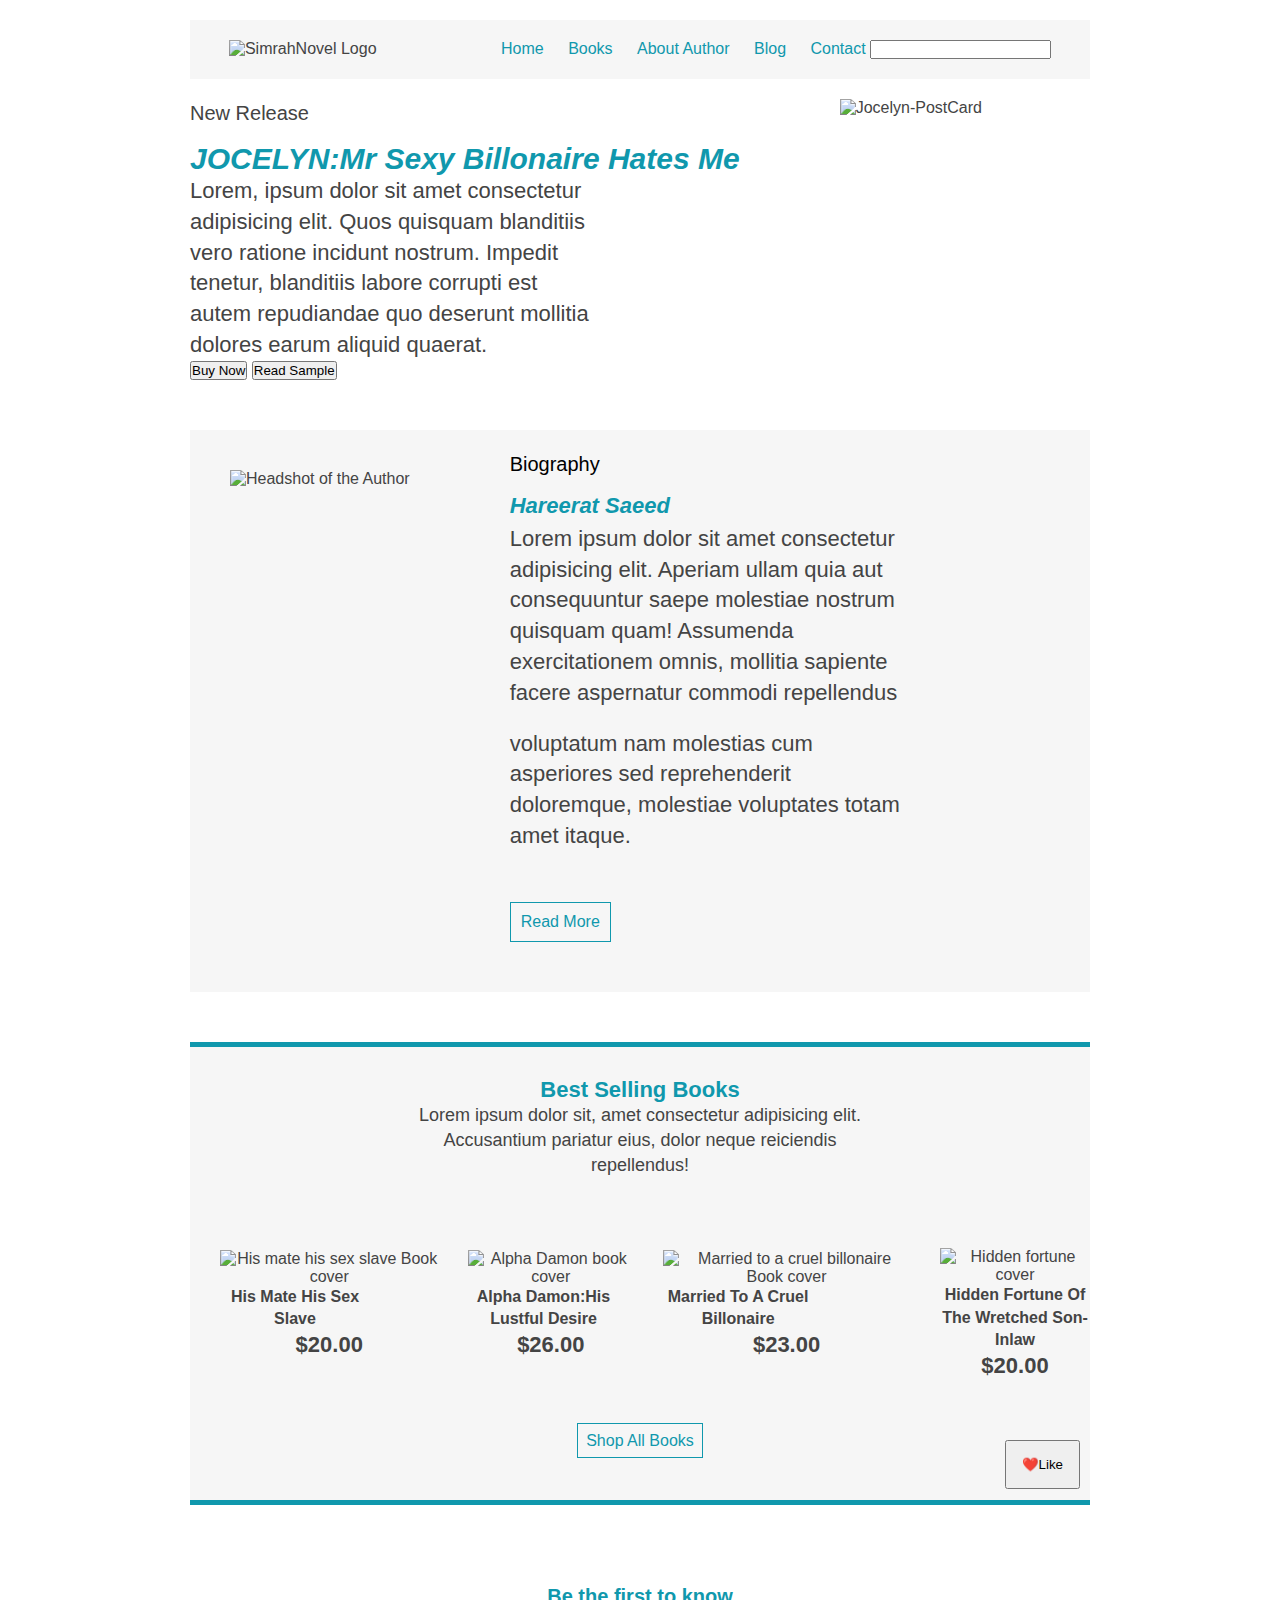
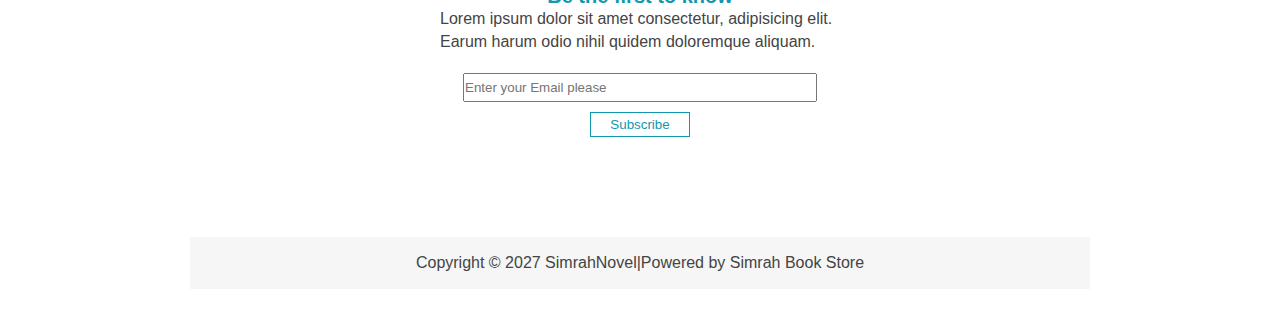
==== index.html @ c1b00a84 "Add files via upload" ====
<!DOCTYPE html>
<html lang="en">
  <head>
    <meta charset="UTF-8" />
    <meta name="viewport" content="width=device-width, initial-scale=1.0" />
    <title>SimrahNovel</title>
    <link href="style.css" rel="stylesheet"
  </head>
  <body>
    <div class="container">
      <header class="main-header">
        <nav>
          <img
            src="img/SimrahNovel.jpg"
            alt="SimrahNovel Logo"
            width="50"
            class="logo"
          />
          <!-- <strong>SimraNovels</strong> -->
          <a href="index.html">Home</a>
          <a href="Books.html">Books</a>
          <a href="About.html">About Author</a>
          <a href="Blog.html">Blog</a>
          <a href="Contact.html">Contact</a>

          <input type="text" name="" id="" />
        </nav>
      </header>

      <article>
        <header class="Jocelyn-header">
          <section>
            <p class="new-release">New Release</p>
            <h1><span>Jocelyn:</span>Mr sexy billonaire hates me</h1>
            <p class="Jocelyn-detail">
              Lorem, ipsum dolor sit amet consectetur adipisicing elit. Quos
              quisquam blanditiis vero ratione incidunt nostrum. Impedit
              tenetur, blanditiis labore corrupti est autem repudiandae quo
              deserunt mollitia dolores earum aliquid quaerat.
            </p>
            <button>Buy Now</button>
            <button>Read Sample</button>
          </section>

          <section class="Jocelyn-img">
            <img
              src="img/Jocelyn.jpg"
              alt="Jocelyn-PostCard"
              width="270"
              height="280"
            />
          </section>
        </header>

        <section id="Author">
          <div class="Author-img">
            <img src="img/Hareerah.jpg" alt="Headshot of the Author" />
          </div>
          <div class="biography">
            <p class="text">Biography</p>
            <h2 class="Author">Hareerat Saeed</h2>
            <p class="biography-detail">
              Lorem ipsum dolor sit amet consectetur adipisicing elit. Aperiam
              ullam quia aut consequuntur saepe molestiae nostrum quisquam quam!
              Assumenda exercitationem omnis, mollitia sapiente facere
              aspernatur commodi repellendus
            </p>
            <p class="biography-detail">
              voluptatum nam molestias cum asperiores sed reprehenderit
              doloremque, molestiae voluptates totam amet itaque.
            </p>
            <a href="About.html" class="read-more">Read More</a>
          </div>
        </section>
      </article>
      <!-- BEST SELLING BOOKS -->
      <aside>
        <h3 class="best-selling">Best Selling Books</h3>
        <p class="best-selling-text">
          Lorem ipsum dolor sit, amet consectetur adipisicing elit. Accusantium
          pariatur eius, dolor neque reiciendis repellendus!
        </p>
        <section class="book-cover">
          <div>
            <img
              src="img/His mate.jpg"
              alt="His mate his sex slave Book cover"
              width="150"
              height="200"
            />
            <p class="book-title">His Mate His Sex Slave</p>
            <p><strong>$20.00</strong></p>
          </div>

          <div>
            <img
              src="img/Alpha Damon.jpg"
              alt="Alpha Damon book cover"
              width="150"
              height="200"
            />
            <p class="book-title">Alpha Damon:His Lustful Desire</p>
            <p><strong>$26.00</strong></p>
          </div>

          <div>
            <img
              src="img/Married to a cruel billonaire.jpg"
              alt="Married to a cruel billonaire Book cover"
              width="150"
              height="200"
            />
            <p class="book-title">Married to a cruel billonaire</p>
            <p><strong>$23.00</strong></p>
          </div>
          <div>
            <img
              src="img/Hidden fortune of wretched son-inlaw.jpg"
              alt="Hidden fortune cover"
              width="150"
              height="200"
              class="hidden"
            />
            <p class="book-title">Hidden fortune of the wretched son-inlaw</p>
            <p><strong>$20.00</strong></p>
          </div>
        </section>
        <a class="all-books" href="Books.html">Shop All Books</a>
      </aside>
      <button id="btn-like">❤️Like</button>

      <div class="be-the-first">
        <h4>Be the first to know</h4>
        <p class="be-the-first-text">
          Lorem ipsum dolor sit amet consectetur, adipisicing elit. Earum harum
          odio nihil quidem doloremque aliquam.
        </p>
        <input
          type="email"
          name=""
          placeholder="Enter your Email please"
          id="email"
        />
        <button class="btn-subscribe">Subscribe</button>
      </div>

      <footer>
        <p class="copyright">
          Copyright &copy; 2027 SimrahNovel|Powered by Simrah Book Store
        </p>
      </footer>
    </div>
  </body>
</html>
---- style.css ----
* {
  margin: 0;
  padding: 0;
}

body {
  color: #444;
  font-family: sans-serif;
  position: relative;
}

.main-header {
  background-color: #f6f6f6;
  padding: 20px;
  margin-bottom: 20px;
}

.container {
  width: 900px;
  margin: 20px auto;
}

/* STYLING NAV AND LINKS */
nav {
  text-align: center;
}

nav a {
  margin-left: 20px;
}

.logo {
  margin-right: 100px;
}

/* Styling Jocelyn cover and image */
.Jocelyn-header {
  margin-bottom: 50px;
  display: flex;
}

.new-release {
  font-size: 20px;
  margin-bottom: 15px;
}

.Jocelyn-detail {
  width: 400px;
}

.Jocelyn-img {
  margin-left: 100px;
}

/* Author and Biography */
#Author img {
  width: 250px;
}

.biography {
  margin-left: 100px;
}

.text {
  font-size: 20px;
  color: #000;
  margin-bottom: 15px;
}

.Author-img {
  margin-top: 20px;
  margin-left: 20px;
}
.biography-detail {
  width: 400px;
  margin-bottom: 20px;
}

.read-more {
  border: 1px solid #1098ad;
  padding: 10px;
  display: inline-block;
  margin: 30px 0;
}

.Author {
  font-size: 20px;
  font-style: italic;
  margin-bottom: 5px;
  font-size: 22px;
}

#Author {
  background-color: #f6f6f6;
  margin-bottom: 50px;
  padding: 20px;
  display: flex;
}

aside {
  background-color: #f6f6f6;
  border-top: 5px solid #1098ad;
  border-bottom: 5px solid #1098ad;
  /* padding: 20px; */
  padding-bottom: 50px;
  margin-bottom: 80px;
  text-align: center;
}

#btn-like {
  padding: 15px;
  cursor: pointer;
  position: absolute;
  bottom: 400px;
  right: 200px;
}

h1,
h2,
h3,
h4 {
  color: #1098ad;
}

h1 {
  font-size: 30px;
  text-transform: capitalize;
  font-style: italic;
}
h1 span {
  text-transform: uppercase;
}

h2 {
  font-size: 20px;
  text-transform: capitalize;
}

h3,
h4 {
  font-size: 20px;
}

p {
  font-size: 22px;
  line-height: 1.4;
}

/* Sylying the Best selling books */
.best-selling {
  text-align: center;
  margin: 30px;
  margin-bottom: 0;
  font-size: 22px;
}

.best-selling-text {
  text-align: center;
  margin: 0 auto;
  font-size: 18px;
  width: 450px;
  margin-bottom: 30px;
}

.book-cover {
  /* width: 500px; */
  display: flex;
  justify-content: center;
  align-items: center;
  margin: 50px auto;
}

.book-cover:first-child {
  margin-right: 150px;
}

.book-cover div {
  margin-left: 30px;
}

.book-title {
  font-size: 16px;
  font-weight: bold;
  text-transform: capitalize;
  width: 150px;
}

.all-books {
  border: 1px solid #1098ad;
  padding: 8px;
}

/* Syling Links */
a:link {
  color: #1098ad;
  text-decoration: none;
}

a:visited {
  color: #1098ad;
  /* color: #777; */
}

a:hover {
  font-weight: bold;
  color: orangered;
  text-decoration: underline orangered;
}

a:active {
  background-color: black;
  font-style: italic;
}

/* STYLING THE BE THE FIRST */
.be-the-first {
  display: grid;
  place-items: center;
}

.be-the-first-text {
  font-size: 16px;
  width: 400px;
  margin-bottom: 20px;
}

#email {
  width: 350px;
  height: 25px;
  margin-bottom: 10px;
}

.btn-subscribe {
  display: inline;
  margin-bottom: 100px;
  cursor: pointer;
  width: 100px;
  height: 25px;
  color: #1098ad;
  border: 1px solid #1098ad;
  background-color: #fff;
}
/* FOOTER  */
footer {
  background-color: #f6f6f6;
  padding: 15px;
}
.copyright {
  font-size: 16px;
  text-align: center;
}

/* BOOOS PAGE */

.book-text {
  font-style: normal;
}

.book-text:hover {
  font-weight: bold;
  color: orangered;
}

.book-text-paragraph {
  text-align: center;
  font-size: 20px;
  width: 500px;
  margin-bottom: 100px;
}

.new-book {
  margin-bottom: 100px;
}

/* Jocelyn book title */
.new-book-title {
  text-transform: capitalize;
}
.new-book-title span {
  text-transform: uppercase;
}

.more-books {
  text-align: left;
  margin-left: 10px;
  margin-top: 50px;
}

.hidden {
  margin-top: 20px;
}

/* ABOUT THE AUTHOR PAGE */
.about-author {
  text-align: center;
  margin-bottom: 250px;
}
.about-author header {
  display: flex;
  margin-bottom: 50px;
}

.open-book {
  margin-right: 30px;
  margin-top: 60px;
  margin-left: 50px;
}

.quote-container {
  margin-left: 30px;
  margin-top: 60px;
}
.quote-container p {
  text-align: justify;
  font-size: 20px;
  width: 300px;
}
.apostrophe {
  color: #1098ad;
}

#author-name {
  margin-top: 10px;
  font-size: 16px;
  text-align: justify;
}

.about-author-text {
  text-align: justify;
  margin-bottom: 15px;
}

.copies-section {
  display: flex;
  justify-content: center;
  align-items: center;
}

.copies-section div {
  margin: 15px 100px;
}

.copies-head {
  font-size: 25px;
}
.copies-p {
  font-size: 16px;
}

/* SYLYING THE AWARDS */
.awards {
  border-top: 3px solid #f6f6f6;
  border-bottom: 3px solid #f6f6f6;
  display: flex;
  justify-content: center;
  align-items: center;
  padding: 20px;
  position: absolute;
  left: 0;
  bottom: 1110px;
}

.awards div {
  margin: 0 20px;
}

.awards div p {
  font-size: 20px;
}

.jorney-so-far {
  padding: 20px;
  text-align: justify;
}
.jorney-so-far section {
  margin-bottom: 20px;
}
.jorney-so-far section p {
  /* color: #1098ad; */
  font-size: 20px;
}

.years {
  color: #1098ad;
}

.jorney-so-far section h5 {
  font-size: 20px;
}

/* STYLING THE CONTACT PAGE */

.contact-me {
  display: flex;
}

.contact-me section {
  margin-left: 20px;
}

section .sendmail {
  font-size: 20px;
}
section .mail {
  font-size: 16px;
}

.inputs {
  width: 450px;
  height: 30px;
  margin: 10px 0;
  border: 0;
  background-color: #f6f6f6;
}

textarea {
  border: 0;
  background-color: #f6f6f6;
  /* margin-bottom: 10px; */
}

.btn-send {
  padding: 8px;
  margin: 10px 0;
  margin-bottom: 400px;
  cursor: pointer;
  color: #1098ad;
  background-color: #fff;
  border: 1px solid #1098ad;
}

.img-background {
  display: flex;
  justify-content: center;
  align-items: center;
  background-image: url("/img/speaker2.jpg");
  background-size: cover;
  height: 300px;
  position: absolute;
  left: 0;
  bottom: 350px;
}
.img-background div {
  margin: 0 150px;
}

.speaking {
  color: #fff;
}

.speaking-text {
  color: #000;
  font-size: 20px;
}

.btn-contact {
  color: #1098ad;
  border: 1px solid #1098ad;
  cursor: pointer;
  background: none;
  padding: 8px;
}
.btn-contact:hover {
  font-weight: bold;
  color: orangered;
  background: #000;
}

/* SYLING THE BLOG PAGE */

.blog {
  text-align: center;
  border-bottom: 1px solid #1098ad;
  margin-bottom: 100px;
}

.blog section {
  border-top: 1px solid #1098ad;
  padding: 30px;
  background-color: #f6f6f6;
  /* border-bottom: 1px solid #1098ad; */
}

.blog-place {
  text-align: justify;
  margin: 15px 0;
}
.blog-text {
  text-align: justify;
  font-size: 20px;
}

/* STYLING THE BLOG POST PAGE */

.blog-post {
  text-align: center;
}

.blog-text-em {
  padding: 10px;
  margin: 15px 0;
  background-color: #f6f6f6;
  border-left: 3px solid #1098ad;
}

.blog-text-em-text {
  text-align: justify;
  margin-bottom: 10px;
  font-size: 16px;
}
.blog-text-em-name {
  text-align: justify;
  font-size: 16px;
}

.blog-post-link {
  margin: 20px 0;
  padding: 10px;
  background-color: #f6f6f6;
  height: 50px;
}

.next-post {
  display: flex;
  justify-content: right;
  align-items: center;
  margin: 15px;
}

.comment-section {
  text-align: justify;
  /* padding: 10px; */
}

.comment-area {
  margin: 10px 0;
  border: 3px solid #f6f6f6;
  background-color: #fff;
  margin-bottom: 30px;
}

.comment-section div {
  display: flex;
  justify-content: center;
}
.comment-input {
  width: 250px;
  height: 30px;
  margin: 0 auto;
}

.checkbox {
  margin-bottom: 20px;
}

.btn-post-comment {
  border: 0;
  background-color: #fff;
  cursor: pointer;
  color: #1098ad;
  margin-bottom: 200px;
}
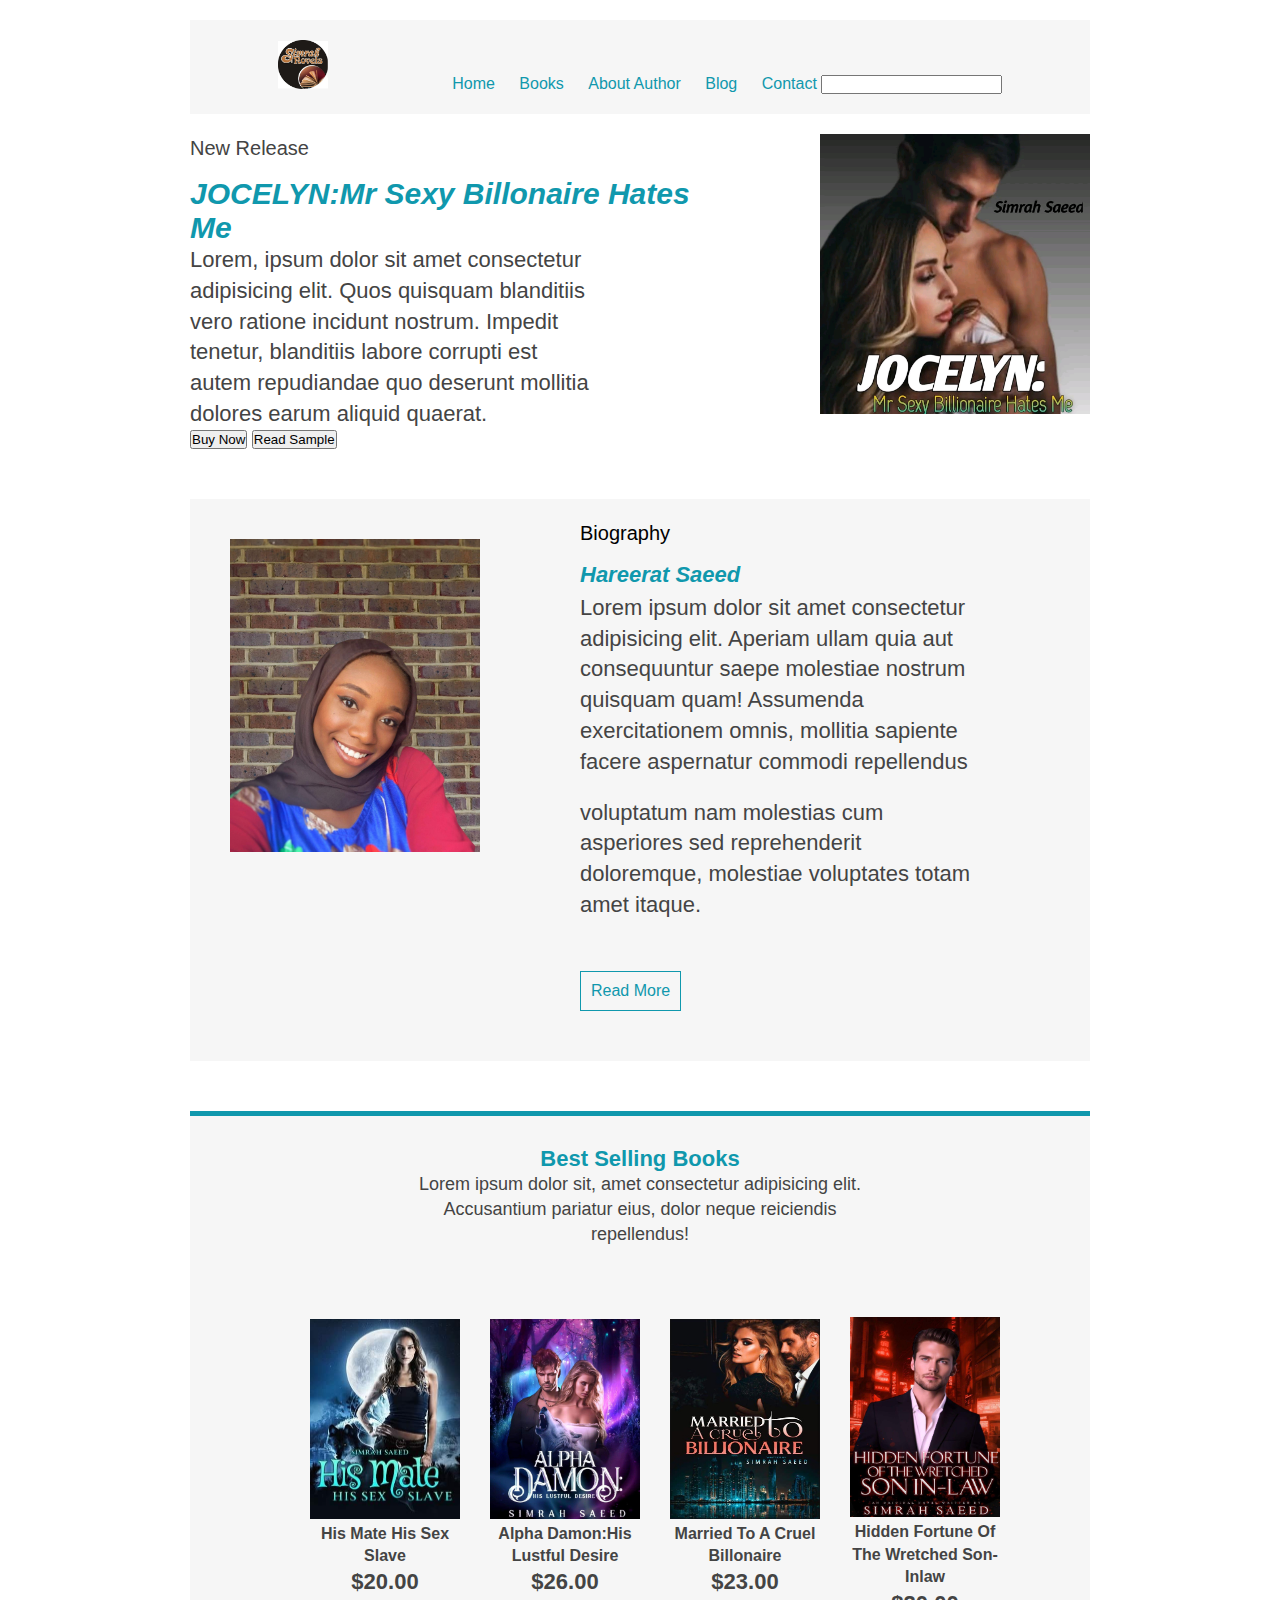
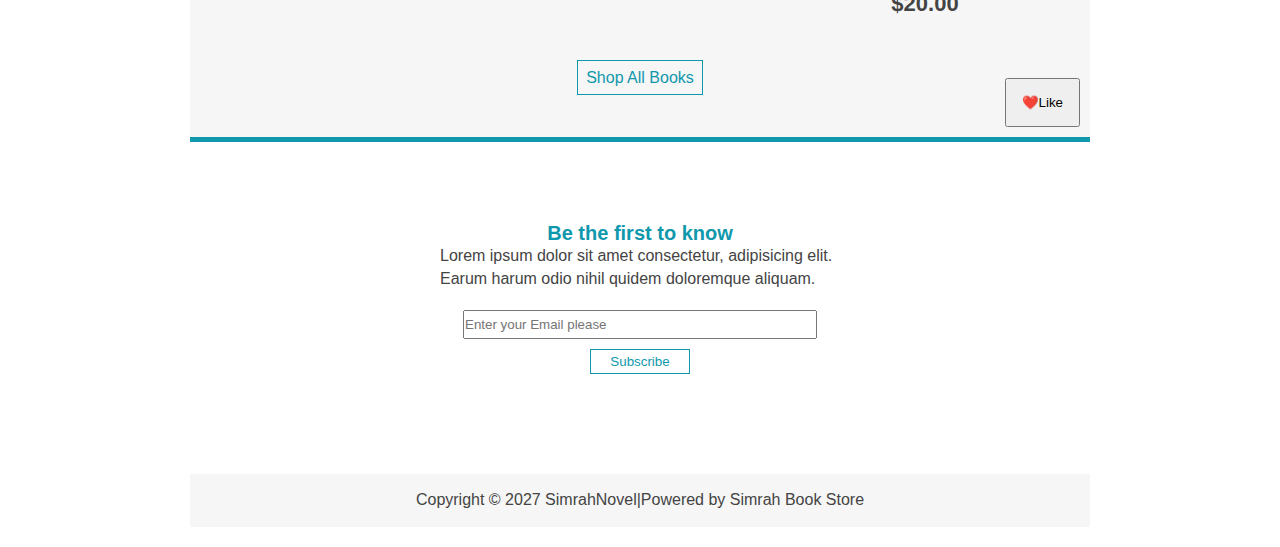
==== commit 37de5066: "index.html" ====
--- a/index.html
+++ b/index.html
@@ -11,7 +11,7 @@
       <header class="main-header">
         <nav>
           <img
-            src="img/SimrahNovel.jpg"
+            src="SimrahNovel.jpg"
             alt="SimrahNovel Logo"
             width="50"
             class="logo"
@@ -44,7 +44,7 @@
 
           <section class="Jocelyn-img">
             <img
-              src="img/Jocelyn.jpg"
+              src="Jocelyn.jpg"
               alt="Jocelyn-PostCard"
               width="270"
               height="280"
@@ -54,7 +54,7 @@
 
         <section id="Author">
           <div class="Author-img">
-            <img src="img/Hareerah.jpg" alt="Headshot of the Author" />
+            <img src="Hareerah.jpg" alt="Headshot of the Author" />
           </div>
           <div class="biography">
             <p class="text">Biography</p>
@@ -83,7 +83,7 @@
         <section class="book-cover">
           <div>
             <img
-              src="img/His mate.jpg"
+              src="His mate.jpg"
               alt="His mate his sex slave Book cover"
               width="150"
               height="200"
@@ -94,7 +94,7 @@
 
           <div>
             <img
-              src="img/Alpha Damon.jpg"
+              src="Alpha Damon.jpg"
               alt="Alpha Damon book cover"
               width="150"
               height="200"
@@ -105,7 +105,7 @@
 
           <div>
             <img
-              src="img/Married to a cruel billonaire.jpg"
+              src="Married to a cruel billonaire.jpg"
               alt="Married to a cruel billonaire Book cover"
               width="150"
               height="200"
@@ -115,7 +115,7 @@
           </div>
           <div>
             <img
-              src="img/Hidden fortune of wretched son-inlaw.jpg"
+              src="Hidden fortune of wretched son-inlaw.jpg"
               alt="Hidden fortune cover"
               width="150"
               height="200"
